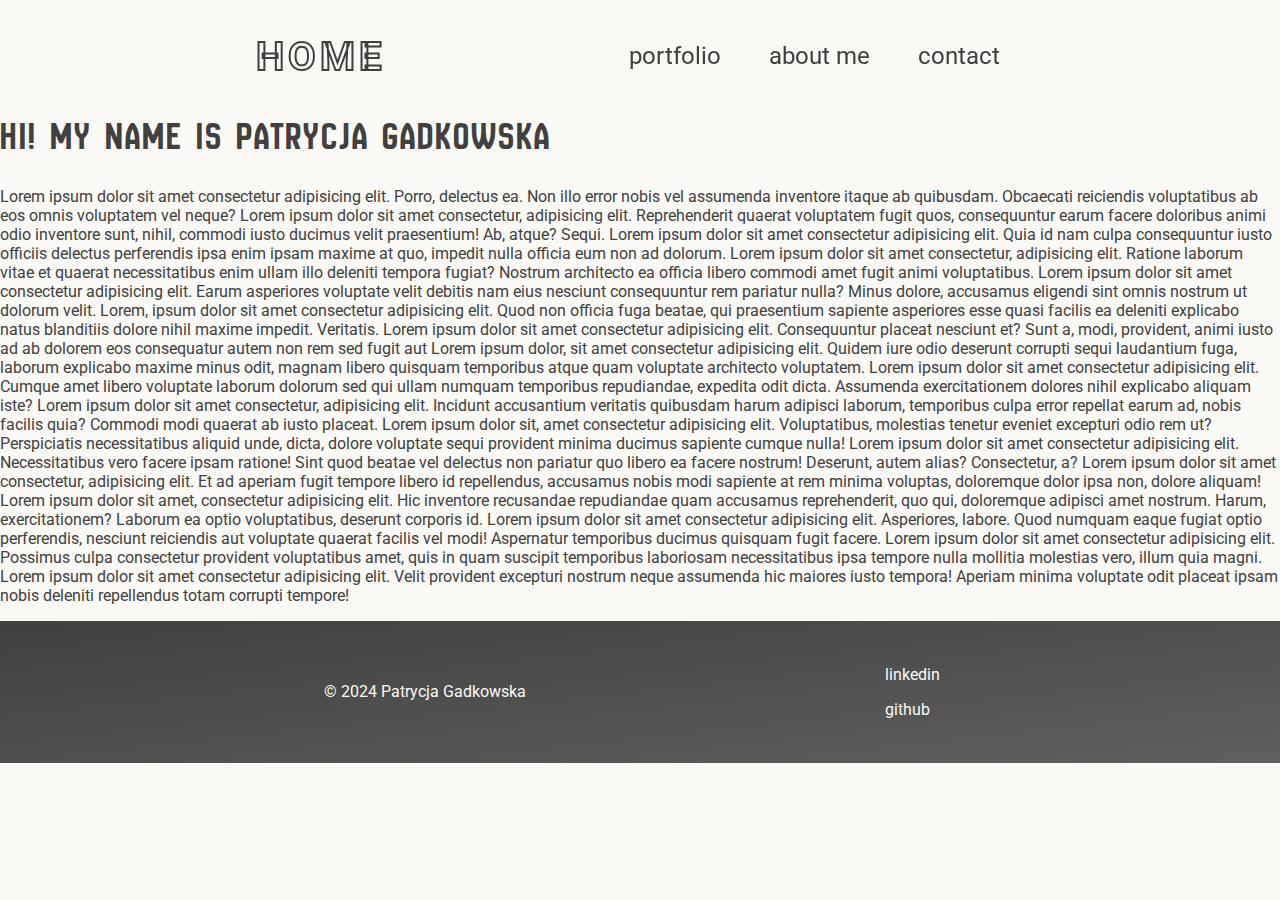
==== index.html @ 059f43c4 "change links in nav" ====
<!DOCTYPE html>
<html lang="en">
<head>
    <meta charset="UTF-8">
    <meta name="viewport" content="width=device-width, initial-scale=1.0">
    <title>Patrycja Gadkowska</title>
    <link rel="preconnect" href="https://fonts.googleapis.com">
    <link rel="preconnect" href="https://fonts.gstatic.com" crossorigin>
    <link href="https://fonts.googleapis.com/css2?family=New+Amsterdam&family=Roboto:wght@400;700&display=swap" rel="stylesheet">
    <link rel="stylesheet" href="styles/shared.css">
    <link rel="stylesheet" href="styles/home.css">
</head>
<body>
    <header id="main-header">
        <div id="main-nav-cntr">
            <div id="logo"><a href="/">home</a></div>
            <nav id="main-nav">
                <ul class="nav-list">
                    <li class="nav-list-item">
                        <a href="/portfolio.html">portfolio</a>
                    </li>
                    <li class="nav-list-item">
                       <a href="/about.html">about me</a>
                    </li>
                    <li class="nav-list-item">
                        <a href="/contact.html">contact</a>
                    </li>
                </ul>
            </nav>
        </div>
        <nav id="mobile-nav">
            <ul>
                <li class="nav-list-item">
                    <a href="/">home</a>
                </li>
                <li class="nav-list-item">
                    <a href="/portfolio.html">portfolio</a>
                </li>
                <li class="nav-list-item">
                    <a href="/about.html">about me</a>
                </li>
                <li class="nav-list-item">
                    <a href="/contact.html">contact</a>
                </li>
            </ul>
        </nav>
    </header>
    <main>
        <h1 id="hello">Hi! My name is Patrycja Gadkowska</h1>
        Lorem ipsum dolor sit amet consectetur adipisicing elit. Porro, delectus ea. Non illo error nobis vel assumenda inventore itaque ab quibusdam. Obcaecati reiciendis voluptatibus ab eos omnis voluptatem vel neque?
        Lorem ipsum dolor sit amet consectetur, adipisicing elit. Reprehenderit quaerat voluptatem fugit quos, consequuntur earum facere doloribus animi odio inventore sunt, nihil, commodi iusto ducimus velit praesentium! Ab, atque? Sequi.
        Lorem ipsum dolor sit amet consectetur adipisicing elit. Quia id nam culpa consequuntur iusto officiis delectus perferendis ipsa enim ipsam maxime at quo, impedit nulla officia eum non ad dolorum.
        Lorem ipsum dolor sit amet consectetur, adipisicing elit. Ratione laborum vitae et quaerat necessitatibus enim ullam illo deleniti tempora fugiat? Nostrum architecto ea officia libero commodi amet fugit animi voluptatibus.
        Lorem ipsum dolor sit amet consectetur adipisicing elit. Earum asperiores voluptate velit debitis nam eius nesciunt consequuntur rem pariatur nulla? Minus dolore, accusamus eligendi sint omnis nostrum ut dolorum velit.
        Lorem, ipsum dolor sit amet consectetur adipisicing elit. Quod non officia fuga beatae, qui praesentium sapiente asperiores esse quasi facilis ea deleniti explicabo natus blanditiis dolore nihil maxime impedit. Veritatis.
        Lorem ipsum dolor sit amet consectetur adipisicing elit. Consequuntur placeat nesciunt et? Sunt a, modi, provident, animi iusto ad ab dolorem eos consequatur autem non rem sed fugit aut
        Lorem ipsum dolor, sit amet consectetur adipisicing elit. Quidem iure odio deserunt corrupti sequi laudantium fuga, laborum explicabo maxime minus odit, magnam libero quisquam temporibus atque quam voluptate architecto voluptatem.
        Lorem ipsum dolor sit amet consectetur adipisicing elit. Cumque amet libero voluptate laborum dolorum sed qui ullam numquam temporibus repudiandae, expedita odit dicta. Assumenda exercitationem dolores nihil explicabo aliquam iste?
        Lorem ipsum dolor sit amet consectetur, adipisicing elit. Incidunt accusantium veritatis quibusdam harum adipisci laborum, temporibus culpa error repellat earum ad, nobis facilis quia? Commodi modi quaerat ab iusto placeat.
        Lorem ipsum dolor sit, amet consectetur adipisicing elit. Voluptatibus, molestias tenetur eveniet excepturi odio rem ut? Perspiciatis necessitatibus aliquid unde, dicta, dolore voluptate sequi provident minima ducimus sapiente cumque nulla!
        Lorem ipsum dolor sit amet consectetur adipisicing elit. Necessitatibus vero facere ipsam ratione! Sint quod beatae vel delectus non pariatur quo libero ea facere nostrum! Deserunt, autem alias? Consectetur, a?
        Lorem ipsum dolor sit amet consectetur, adipisicing elit. Et ad aperiam fugit tempore libero id repellendus, accusamus nobis modi sapiente at rem minima voluptas, doloremque dolor ipsa non, dolore aliquam!
        Lorem ipsum dolor sit amet, consectetur adipisicing elit. Hic inventore recusandae repudiandae quam accusamus reprehenderit, quo qui, doloremque adipisci amet nostrum. Harum, exercitationem? Laborum ea optio voluptatibus, deserunt corporis id.
        Lorem ipsum dolor sit amet consectetur adipisicing elit. Asperiores, labore. Quod numquam eaque fugiat optio perferendis, nesciunt reiciendis aut voluptate quaerat facilis vel modi! Aspernatur temporibus ducimus quisquam fugit facere.
        Lorem ipsum dolor sit amet consectetur adipisicing elit. Possimus culpa consectetur provident voluptatibus amet, quis in quam suscipit temporibus laboriosam necessitatibus ipsa tempore nulla mollitia molestias vero, illum quia magni.
        Lorem ipsum dolor sit amet consectetur adipisicing elit. Velit provident excepturi nostrum neque assumenda hic maiores iusto tempora! Aperiam minima voluptate odit placeat ipsam nobis deleniti repellendus totam corrupti tempore!
            
    </main>
    <footer id="main-footer">
        <div id="main-footer__cols">
            <section class="footer-col">
                <span>&copy; 2024</span>
                <span>Patrycja Gadkowska</span>
            </section>
            <section class="footer-col">
                <ul class="footer-list">
                    <li class="footer-list-item">
                        <a href="https://www.linkedin.com/in/patrycja-gadkowska-600b34154/">linkedin</a>
                    </li>
                    <li class="footer-list-item">
                        <a href="https://www.github.com/patrycjagadkowska/">github</a>
                    </li>
                </ul>
            </section>
        </div>
    </footer>
</body>
</html>
---- styles/shared.css ----
:root {
    --color-gray-100: rgb(250, 249, 246);
    --color-gray-200: rgb(227, 226, 224);
    --color-gray-800: rgb(95, 95, 95);
    --color-gray-900: rgb(65, 64, 63);

    --header-bg-alpha: rgb(250, 249, 246, 0.5);

    --primary-font-family: "Roboto", sans-serif;
    --secondary-font-family: "New Amsterdam", sans-serif;

    --space-1: 0.25rem;
    --space-2: 0.5rem;
    --space-4: 1rem;
    --space-6: 1.5rem;
    --space-8: 2rem;
  
    --border-radius-small: 4px;
    --border-radius-medium: 6px;
}

body {
    background-color: var(--color-gray-100);
    color: var(--color-gray-900);
    font: 1rem var(--primary-font-family);
    padding: 0;
    margin: 0;
}

main {
    margin-top: 7rem;
}

a {
    color: inherit;
    text-decoration: none;
}

#main-header {
    display: flex;
    align-items: center;
    background-color: var(--header-bg-alpha);
    position: fixed;
    top: 0;
    left: 0;
    width: 100%;
    height: 7rem;
}

#main-nav-cntr {
    width: 60%;
    margin: 0 auto;
    display: flex;
    align-items: center;
    justify-content: space-between;
}

#logo {
    text-transform: uppercase;
    font-size: 2.5rem;
    font-weight: bold;
    letter-spacing: var(--space-1);
}

#logo a {
    color: var(--color-gray-100);
    -webkit-text-stroke: 2px var(--color-gray-900);
}

#logo:hover a {
    color: var(--color-gray-900);
    -webkit-text-stroke: 0px;
}

#main-nav li {
    font-size: 1.5rem;
    padding: var(--space-1) var(--space-4);
    margin: 0 var(--space-2);
}

#mobile-nav {
    display: none;
}

.nav-list {
    list-style: none;
    display: flex;
}

.nav-list-item {
    position: relative;
    overflow: hidden;
}

.nav-list-item::after {
    content: "";
    background-color: var(--color-gray-200);
    display: inline-block;
    position: absolute;
    height: 1rem;
    width: 100%;
    bottom: 0;
    right: -100%;
    z-index: -1;
    transition: all 0.2s linear;
}

.nav-list-item:hover::after,
.nav-list-item:active:after {
    right: 0;
}

#main-footer {
    margin-top: var(--space-4);
    background-image: linear-gradient(to bottom right, var(--color-gray-900), var(--color-gray-800));
    color: var(--color-gray-100);
    padding: var(--space-6) var(--space-2);
}

#main-footer__cols {
    width: 50%;
    min-width: fit-content;
    display: flex;
    align-items: center;
    margin: 0 auto;
    justify-content: space-between;
}

.footer-list {
    list-style-type: none;
    padding: 0;
}

.footer-list-item {
    margin: var(--space-2) 0;
    padding: var(--space-1) var(--space-4);
    background-image: linear-gradient(to right, var(--color-gray-200) 50%, transparent 50%);
    background-size: 0 100%;
    background-position: 0 0;
    transition: all 0.3s ease-in;
}

.footer-list-item:hover,
.footer-list-item:active {
    color: var(--color-gray-900);
    background-size: 200% 100%;
}
---- styles/home.css ----
#hello {
    font: 2.5rem var(--secondary-font-family);
    letter-spacing: 2px;

}
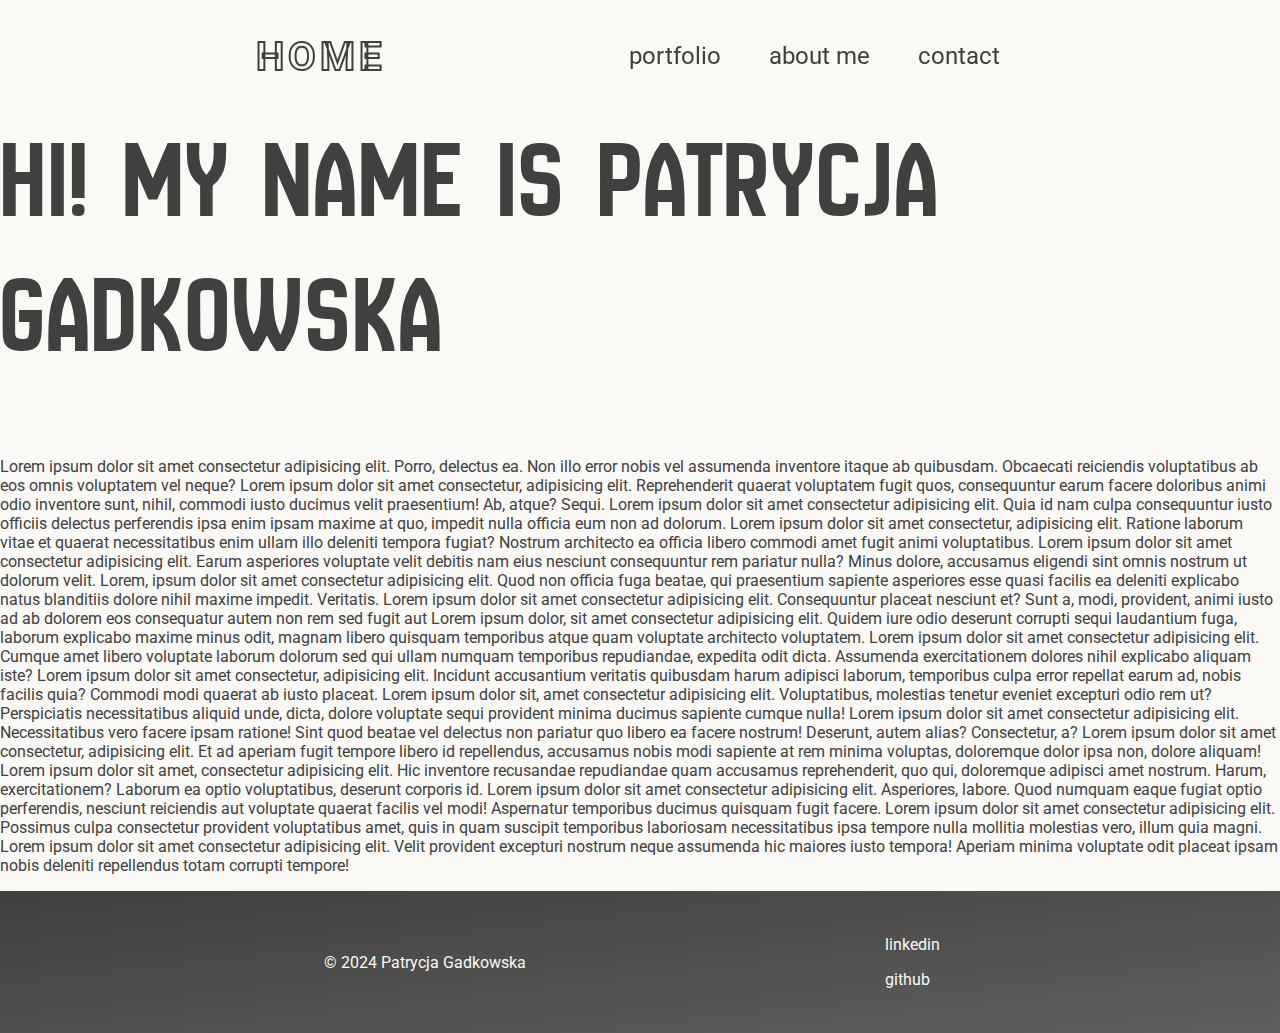
==== commit 196533b8: "add hover letters animation" ====
--- a/index.html
+++ b/index.html
@@ -9,6 +9,8 @@
     <link href="https://fonts.googleapis.com/css2?family=New+Amsterdam&family=Roboto:wght@400;700&display=swap" rel="stylesheet">
     <link rel="stylesheet" href="styles/shared.css">
     <link rel="stylesheet" href="styles/home.css">
+    <link rel="stylesheet" href="styles/hover-letters.css">
+    <script src="scripts/hover-letters.js" defer></script>
 </head>
 <body>
     <header id="main-header">
@@ -46,7 +48,7 @@
         </nav>
     </header>
     <main>
-        <h1 id="hello">Hi! My name is Patrycja Gadkowska</h1>
+        <h1 id="hello" class="hover-letters">Hi! My name is Patrycja Gadkowska</h1>
         Lorem ipsum dolor sit amet consectetur adipisicing elit. Porro, delectus ea. Non illo error nobis vel assumenda inventore itaque ab quibusdam. Obcaecati reiciendis voluptatibus ab eos omnis voluptatem vel neque?
         Lorem ipsum dolor sit amet consectetur, adipisicing elit. Reprehenderit quaerat voluptatem fugit quos, consequuntur earum facere doloribus animi odio inventore sunt, nihil, commodi iusto ducimus velit praesentium! Ab, atque? Sequi.
         Lorem ipsum dolor sit amet consectetur adipisicing elit. Quia id nam culpa consequuntur iusto officiis delectus perferendis ipsa enim ipsam maxime at quo, impedit nulla officia eum non ad dolorum.
--- a/styles/home.css
+++ b/styles/home.css
@@ -1,5 +1,4 @@
 #hello {
-    font: 2.5rem var(--secondary-font-family);
+    font: 7rem var(--secondary-font-family);
     letter-spacing: 2px;
-
 }--- a/styles/hover-letters.css
+++ b/styles/hover-letters.css
@@ -0,0 +1,25 @@
+.hover-letters {
+    position: relative;
+}
+
+.hover-el {
+    animation: hover-letter 0.3s linear 1;
+}
+
+.hover-el:hover,
+.hover:active {
+    color: var(--color-gray-100);
+    -webkit-text-stroke: 4px var(--color-purple-600);
+}
+
+@keyframes hover-letter {
+    50% {
+        color: var(--color-gray-100);
+        -webkit-text-stroke: 4px var(--color-purple-600);
+    }
+
+    100% {
+        color: var(--color-gray-900);
+        -webkit-text-stroke: 0px;
+    }
+}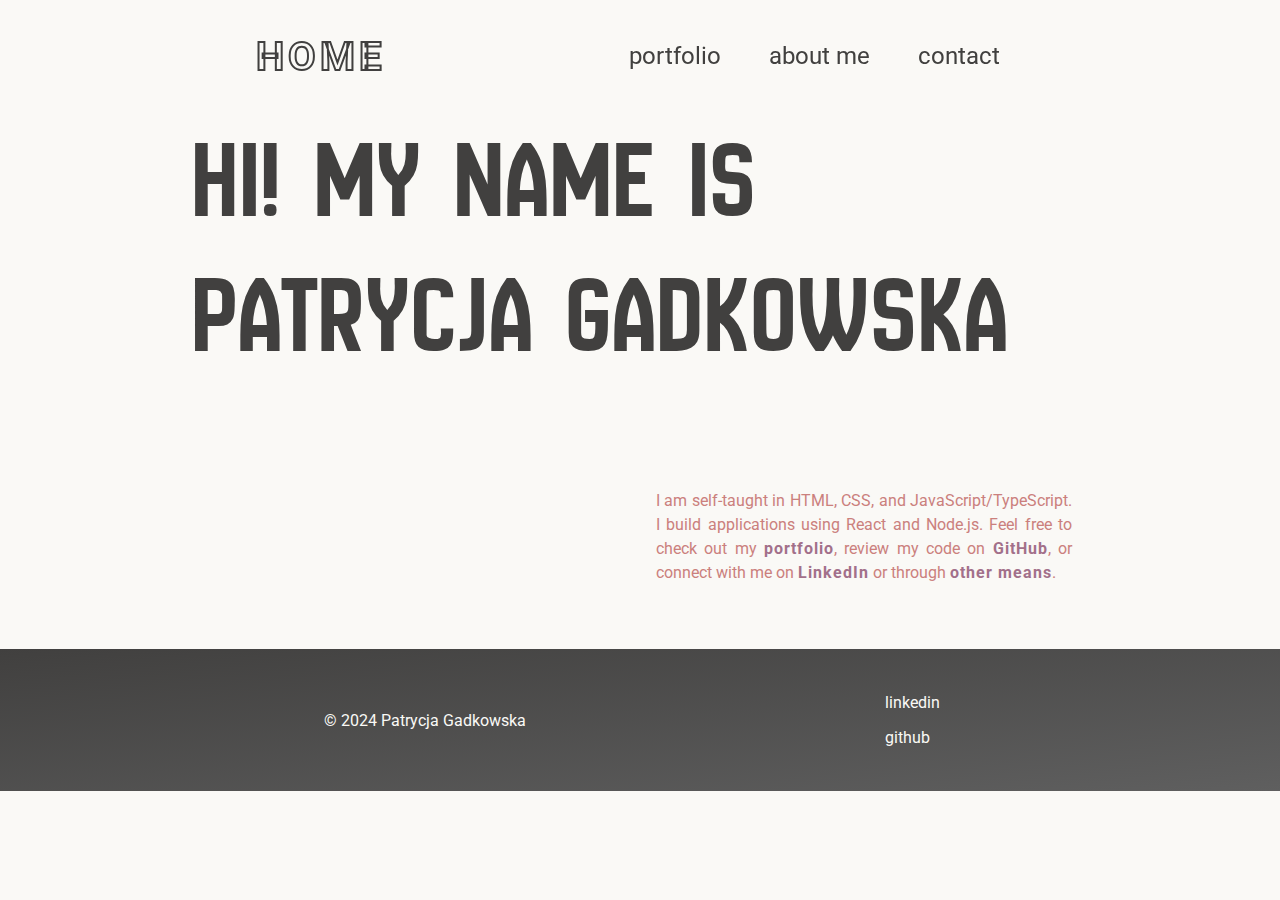
==== commit 546d08c3: "add basic info section with styles" ====
--- a/index.html
+++ b/index.html
@@ -49,24 +49,17 @@
     </header>
     <main>
         <h1 id="hello" class="hover-letters">Hi! My name is Patrycja Gadkowska</h1>
-        Lorem ipsum dolor sit amet consectetur adipisicing elit. Porro, delectus ea. Non illo error nobis vel assumenda inventore itaque ab quibusdam. Obcaecati reiciendis voluptatibus ab eos omnis voluptatem vel neque?
-        Lorem ipsum dolor sit amet consectetur, adipisicing elit. Reprehenderit quaerat voluptatem fugit quos, consequuntur earum facere doloribus animi odio inventore sunt, nihil, commodi iusto ducimus velit praesentium! Ab, atque? Sequi.
-        Lorem ipsum dolor sit amet consectetur adipisicing elit. Quia id nam culpa consequuntur iusto officiis delectus perferendis ipsa enim ipsam maxime at quo, impedit nulla officia eum non ad dolorum.
-        Lorem ipsum dolor sit amet consectetur, adipisicing elit. Ratione laborum vitae et quaerat necessitatibus enim ullam illo deleniti tempora fugiat? Nostrum architecto ea officia libero commodi amet fugit animi voluptatibus.
-        Lorem ipsum dolor sit amet consectetur adipisicing elit. Earum asperiores voluptate velit debitis nam eius nesciunt consequuntur rem pariatur nulla? Minus dolore, accusamus eligendi sint omnis nostrum ut dolorum velit.
-        Lorem, ipsum dolor sit amet consectetur adipisicing elit. Quod non officia fuga beatae, qui praesentium sapiente asperiores esse quasi facilis ea deleniti explicabo natus blanditiis dolore nihil maxime impedit. Veritatis.
-        Lorem ipsum dolor sit amet consectetur adipisicing elit. Consequuntur placeat nesciunt et? Sunt a, modi, provident, animi iusto ad ab dolorem eos consequatur autem non rem sed fugit aut
-        Lorem ipsum dolor, sit amet consectetur adipisicing elit. Quidem iure odio deserunt corrupti sequi laudantium fuga, laborum explicabo maxime minus odit, magnam libero quisquam temporibus atque quam voluptate architecto voluptatem.
-        Lorem ipsum dolor sit amet consectetur adipisicing elit. Cumque amet libero voluptate laborum dolorum sed qui ullam numquam temporibus repudiandae, expedita odit dicta. Assumenda exercitationem dolores nihil explicabo aliquam iste?
-        Lorem ipsum dolor sit amet consectetur, adipisicing elit. Incidunt accusantium veritatis quibusdam harum adipisci laborum, temporibus culpa error repellat earum ad, nobis facilis quia? Commodi modi quaerat ab iusto placeat.
-        Lorem ipsum dolor sit, amet consectetur adipisicing elit. Voluptatibus, molestias tenetur eveniet excepturi odio rem ut? Perspiciatis necessitatibus aliquid unde, dicta, dolore voluptate sequi provident minima ducimus sapiente cumque nulla!
-        Lorem ipsum dolor sit amet consectetur adipisicing elit. Necessitatibus vero facere ipsam ratione! Sint quod beatae vel delectus non pariatur quo libero ea facere nostrum! Deserunt, autem alias? Consectetur, a?
-        Lorem ipsum dolor sit amet consectetur, adipisicing elit. Et ad aperiam fugit tempore libero id repellendus, accusamus nobis modi sapiente at rem minima voluptas, doloremque dolor ipsa non, dolore aliquam!
-        Lorem ipsum dolor sit amet, consectetur adipisicing elit. Hic inventore recusandae repudiandae quam accusamus reprehenderit, quo qui, doloremque adipisci amet nostrum. Harum, exercitationem? Laborum ea optio voluptatibus, deserunt corporis id.
-        Lorem ipsum dolor sit amet consectetur adipisicing elit. Asperiores, labore. Quod numquam eaque fugiat optio perferendis, nesciunt reiciendis aut voluptate quaerat facilis vel modi! Aspernatur temporibus ducimus quisquam fugit facere.
-        Lorem ipsum dolor sit amet consectetur adipisicing elit. Possimus culpa consectetur provident voluptatibus amet, quis in quam suscipit temporibus laboriosam necessitatibus ipsa tempore nulla mollitia molestias vero, illum quia magni.
-        Lorem ipsum dolor sit amet consectetur adipisicing elit. Velit provident excepturi nostrum neque assumenda hic maiores iusto tempora! Aperiam minima voluptate odit placeat ipsam nobis deleniti repellendus totam corrupti tempore!
-            
+        <section id="basic-info">
+            <div class="col-lg-2"></div>
+            <p class="col-lg-2">
+                I am self-taught in HTML, CSS, and JavaScript/TypeScript. 
+                I build applications using React and Node.js. 
+                Feel free to check out my <a href="/portfolio.html"><strong>portfolio</strong></a>, 
+                review my code on <a href="https://www.github.com/patrycjagadkowska" target="_blank"><strong>GitHub</strong></a>, 
+                or connect with me on <a href="https://www.linkedin.com/in/patrycja-gadkowska-600b34154/" target="_blank"><strong>LinkedIn</strong></a> 
+                or through <a href="/contact.html"><strong>other means</strong></a>.
+            </p>
+        </section>
     </main>
     <footer id="main-footer">
         <div id="main-footer__cols">
--- a/styles/shared.css
+++ b/styles/shared.css
@@ -3,6 +3,10 @@
     --color-gray-200: rgb(227, 226, 224);
     --color-gray-800: rgb(95, 95, 95);
     --color-gray-900: rgb(65, 64, 63);
+
+    --color-pink-200: rgb(237, 214, 212);
+    --color-pink-500: rgb(203, 128, 125);
+    --color-purple-600: rgb(162, 112, 138);
 
     --header-bg-alpha: rgb(250, 249, 246, 0.5);
 
@@ -28,7 +32,8 @@
 }
 
 main {
-    margin-top: 7rem;
+    margin: 7rem auto var(--space-8);
+    width: 70%;
 }
 
 a {
@@ -45,6 +50,7 @@
     left: 0;
     width: 100%;
     height: 7rem;
+    z-index: 1;
 }
 
 #main-nav-cntr {
@@ -94,7 +100,7 @@
 
 .nav-list-item::after {
     content: "";
-    background-color: var(--color-gray-200);
+    background-color: var(--color-pink-200);
     display: inline-block;
     position: absolute;
     height: 1rem;
@@ -144,4 +150,9 @@
 .footer-list-item:active {
     color: var(--color-gray-900);
     background-size: 200% 100%;
+}
+
+.col-lg-2 {
+    width: 50%;
+    padding: var(--space-4)
 }--- a/styles/home.css
+++ b/styles/home.css
@@ -1,4 +1,19 @@
 #hello {
     font: 7rem var(--secondary-font-family);
     letter-spacing: 2px;
+}
+
+#basic-info {
+    display: flex;
+}
+
+#basic-info p {
+    color: var(--color-pink-500);
+    text-align: justify;
+    line-height: var(--space-6);
+}
+
+#basic-info strong {
+    color: var(--color-purple-600);
+    letter-spacing: 1px;
 }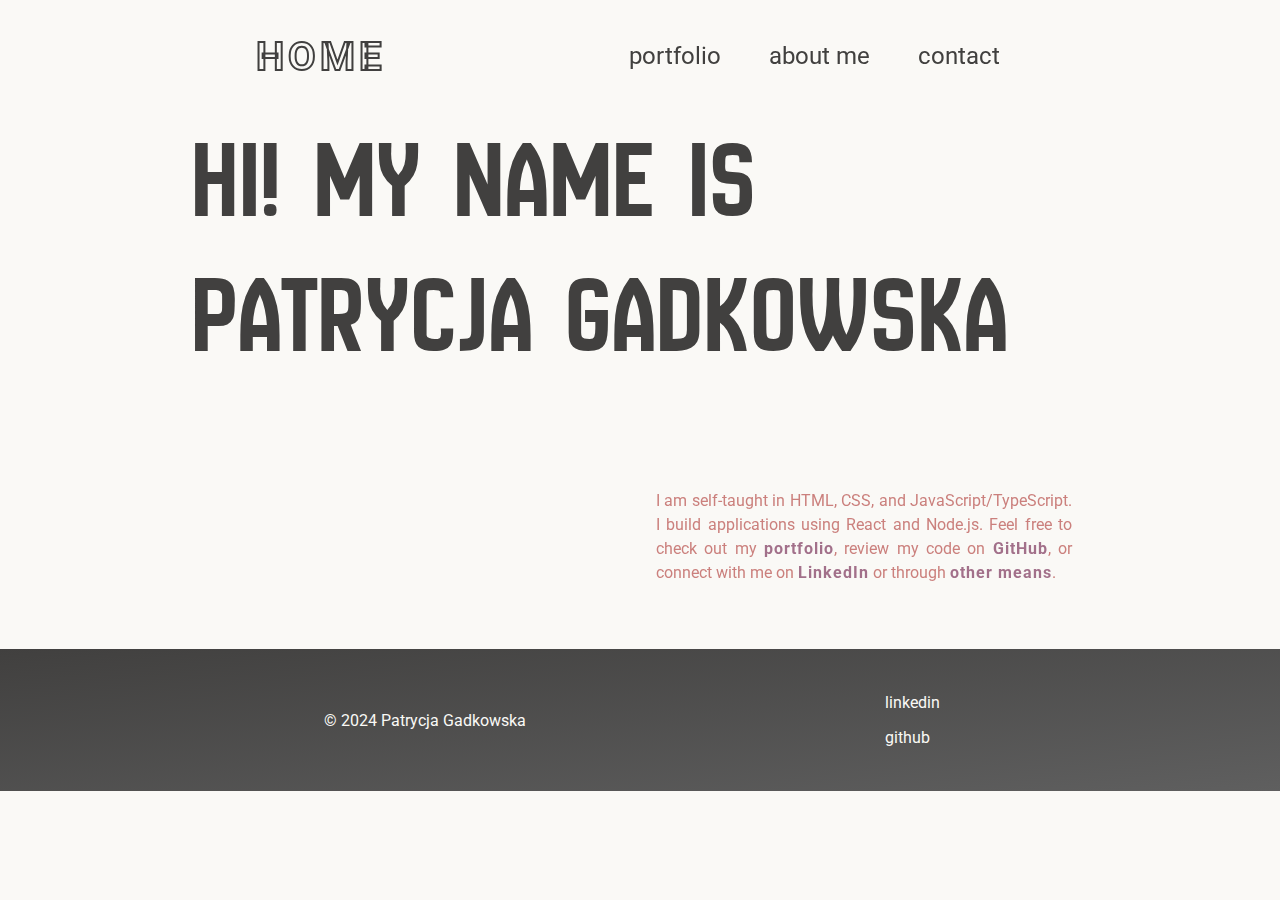
==== commit e6051fbb: "add fade-in affect" ====
--- a/index.html
+++ b/index.html
@@ -9,8 +9,10 @@
     <link href="https://fonts.googleapis.com/css2?family=New+Amsterdam&family=Roboto:wght@400;700&display=swap" rel="stylesheet">
     <link rel="stylesheet" href="styles/shared.css">
     <link rel="stylesheet" href="styles/home.css">
-    <link rel="stylesheet" href="styles/hover-letters.css">
+    <link rel="stylesheet" href="styles/effects/hover-letters.css">
+    <link rel="stylesheet" href="styles/effects/fade-in-section.css">
     <script src="scripts/hover-letters.js" defer></script>
+    <script src="scripts/fade-in-section.js" defer></script>
 </head>
 <body>
     <header id="main-header">
@@ -49,7 +51,7 @@
     </header>
     <main>
         <h1 id="hello" class="hover-letters">Hi! My name is Patrycja Gadkowska</h1>
-        <section id="basic-info">
+        <section id="basic-info" class="fade-in-section">
             <div class="col-lg-2"></div>
             <p class="col-lg-2">
                 I am self-taught in HTML, CSS, and JavaScript/TypeScript. 
@@ -70,10 +72,10 @@
             <section class="footer-col">
                 <ul class="footer-list">
                     <li class="footer-list-item">
-                        <a href="https://www.linkedin.com/in/patrycja-gadkowska-600b34154/">linkedin</a>
+                        <a href="https://www.linkedin.com/in/patrycja-gadkowska-600b34154/" target="_blank">linkedin</a>
                     </li>
                     <li class="footer-list-item">
-                        <a href="https://www.github.com/patrycjagadkowska/">github</a>
+                        <a href="https://www.github.com/patrycjagadkowska/" target="_blank">github</a>
                     </li>
                 </ul>
             </section>
--- a/styles/effects/fade-in-section.css
+++ b/styles/effects/fade-in-section.css
@@ -0,0 +1,13 @@
+.fade-in-section {
+    opacity: 0;
+    visibility: hidden;
+    transform: translateY(20vh);
+    transition: opacity 0.6s ease-out, transform 1.2s ease-out;
+    will-change: opacity, visibility;
+}
+
+.fade-in-section.is-visible {
+    opacity: 1;
+    visibility: visible;
+    transform: none;
+}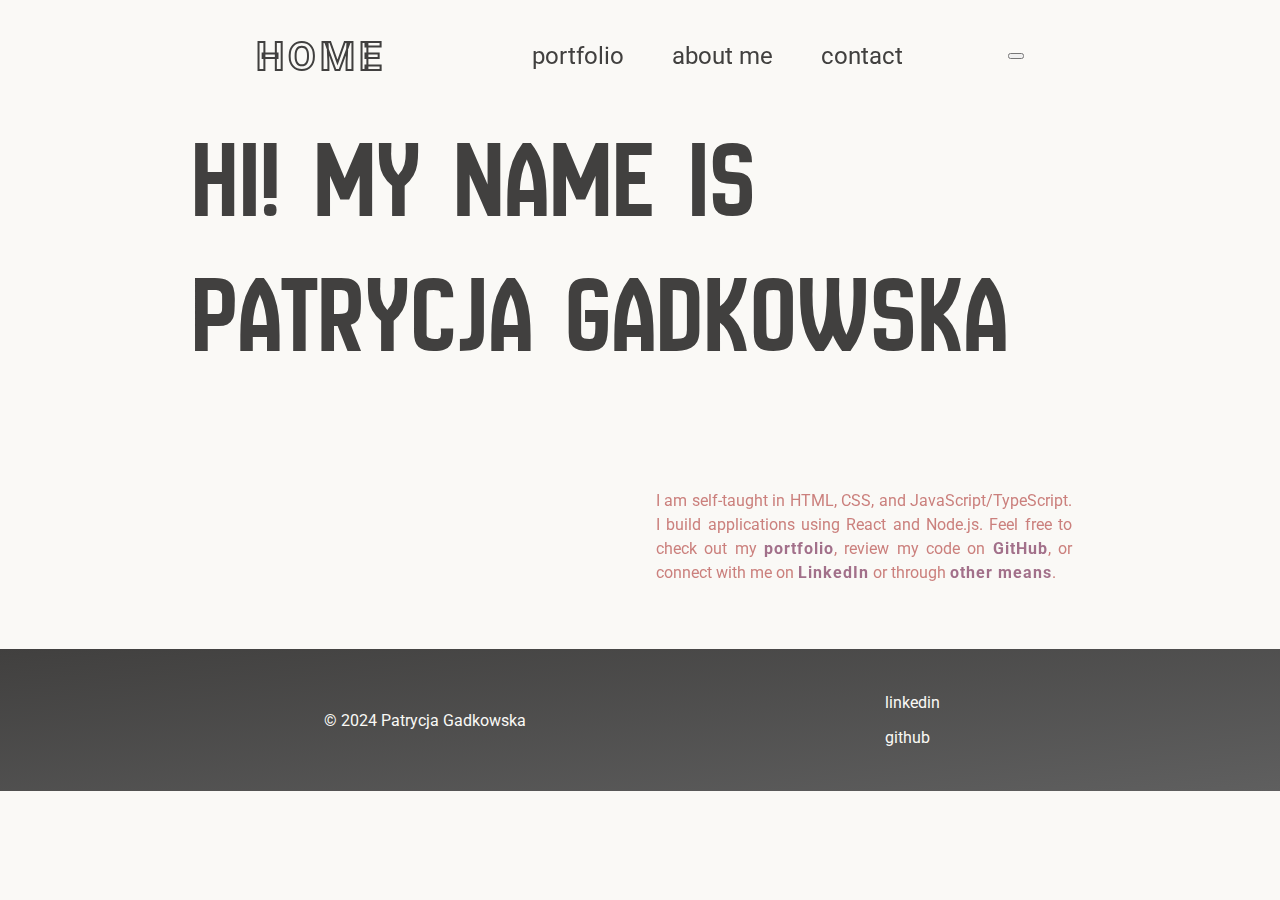
==== commit c3ffcecc: "add hamburger btn with js code" ====
--- a/index.html
+++ b/index.html
@@ -13,6 +13,7 @@
     <link rel="stylesheet" href="styles/effects/fade-in-section.css">
     <script src="scripts/hover-letters.js" defer></script>
     <script src="scripts/fade-in-section.js" defer></script>
+    <script src="scripts/mobile-nav-btn.js" defer></script>
 </head>
 <body>
     <header id="main-header">
@@ -31,6 +32,11 @@
                     </li>
                 </ul>
             </nav>
+            <button class="hamburger-btn" id="mobile-nav-btn">
+                <span></span>
+                <span></span>
+                <span></span>
+            </button>
         </div>
         <nav id="mobile-nav">
             <ul>
--- a/styles/home.css
+++ b/styles/home.css
@@ -16,4 +16,14 @@
 #basic-info strong {
     color: var(--color-purple-600);
     letter-spacing: 1px;
+}
+
+#basic-info a {
+    display: inline-block;
+    transition: transform 0.2s ease-in;
+}
+
+#basic-info a:hover,
+#basic-info a:active {
+    transform: scale(1.1);
 }--- a/styles/effects/hover-letters.css
+++ b/styles/effects/hover-letters.css
@@ -0,0 +1,25 @@
+.hover-letters {
+    position: relative;
+}
+
+.hover-el {
+    animation: hover-letter 0.3s linear 1;
+}
+
+.hover-el:hover,
+.hover:active {
+    color: var(--color-gray-100);
+    -webkit-text-stroke: 4px var(--color-purple-600);
+}
+
+@keyframes hover-letter {
+    50% {
+        color: var(--color-gray-100);
+        -webkit-text-stroke: 4px var(--color-purple-600);
+    }
+
+    100% {
+        color: var(--color-gray-900);
+        -webkit-text-stroke: 0px;
+    }
+}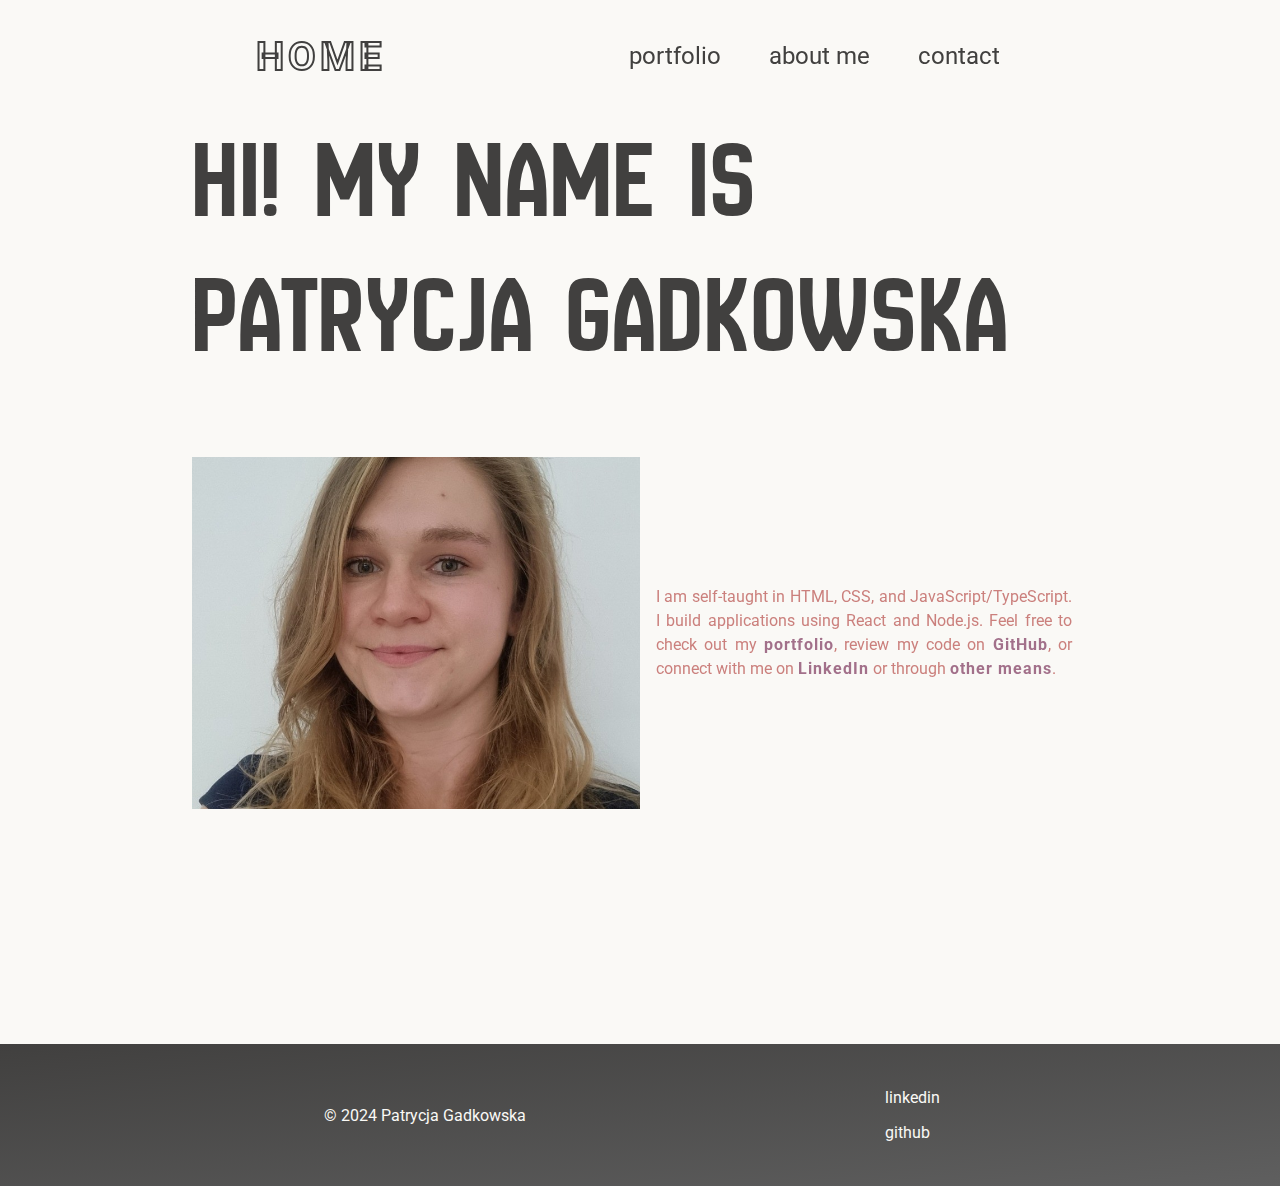
==== commit 40e57609: "add photo and rwd to index" ====
--- a/index.html
+++ b/index.html
@@ -39,7 +39,7 @@
             </button>
         </div>
         <nav id="mobile-nav">
-            <ul>
+            <ul class="nav-list">
                 <li class="nav-list-item">
                     <a href="/">home</a>
                 </li>
@@ -58,15 +58,17 @@
     <main>
         <h1 id="hello" class="hover-letters">Hi! My name is Patrycja Gadkowska</h1>
         <section id="basic-info" class="fade-in-section">
-            <div class="col-lg-2"></div>
-            <p class="col-lg-2">
-                I am self-taught in HTML, CSS, and JavaScript/TypeScript. 
-                I build applications using React and Node.js. 
-                Feel free to check out my <a href="/portfolio.html"><strong>portfolio</strong></a>, 
-                review my code on <a href="https://www.github.com/patrycjagadkowska" target="_blank"><strong>GitHub</strong></a>, 
-                or connect with me on <a href="https://www.linkedin.com/in/patrycja-gadkowska-600b34154/" target="_blank"><strong>LinkedIn</strong></a> 
-                or through <a href="/contact.html"><strong>other means</strong></a>.
-            </p>
+            <div class="col-lg-2" id="my-photo" aria-label="author's photography"></div>
+            <div class="col-lg-2" id="my-description">
+                <p>
+                    I am self-taught in HTML, CSS, and JavaScript/TypeScript. 
+                    I build applications using React and Node.js. 
+                    Feel free to check out my <a href="/portfolio.html"><strong>portfolio</strong></a>, 
+                    review my code on <a href="https://www.github.com/patrycjagadkowska" target="_blank"><strong>GitHub</strong></a>, 
+                    or connect with me on <a href="https://www.linkedin.com/in/patrycja-gadkowska-600b34154/" target="_blank"><strong>LinkedIn</strong></a> 
+                    or through <a href="/contact.html"><strong>other means</strong></a>.
+                </p>
+            </div>
         </section>
     </main>
     <footer id="main-footer">
--- a/styles/shared.css
+++ b/styles/shared.css
@@ -8,7 +8,8 @@
     --color-pink-500: rgb(203, 128, 125);
     --color-purple-600: rgb(162, 112, 138);
 
-    --header-bg-alpha: rgb(250, 249, 246, 0.5);
+    --header-bg-alpha: rgba(250, 249, 246, 0.5);
+    --pink-bg-alpha: rgba(237, 214, 212, 0.5);
 
     --primary-font-family: "Roboto", sans-serif;
     --secondary-font-family: "New Amsterdam", sans-serif;
@@ -21,6 +22,13 @@
   
     --border-radius-small: 4px;
     --border-radius-medium: 6px;
+
+    --box-shadow-basic: 0 0 10px rgba(65, 65, 65, 0.2);
+    --box-shadow-card: 4px 4px 4px rgba(0, 0, 0, 0.2);
+}
+
+html {
+    height: 100%;
 }
 
 body {
@@ -29,11 +37,13 @@
     font: 1rem var(--primary-font-family);
     padding: 0;
     margin: 0;
+    height: 100%;
 }
 
 main {
     margin: 7rem auto var(--space-8);
     width: 70%;
+    min-height: 100%;
 }
 
 a {
@@ -91,6 +101,7 @@
 .nav-list {
     list-style: none;
     display: flex;
+    padding: 0;
 }
 
 .nav-list-item {
@@ -116,6 +127,93 @@
     right: 0;
 }
 
+#mobile-nav-btn {
+    display: none;
+    width: 2rem;
+    height: 2rem;
+    padding: var(--space-1);
+    background-color: transparent;
+    border-radius: var(--border-radius-small);
+    border: 2px solid var(--color-purple-600);
+    cursor: pointer;
+    transition: transform 0.1s ease-in;
+    position: relative;
+    z-index: 10;
+}
+
+#mobile-nav-btn span {
+    position: absolute;
+    width: calc(100% - 2 * var(--space-1));
+    height: 2px;
+    background-color: var(--color-pink-500);
+    transition: opacity 0.4s ease-in, transform 0.8s ease-out;
+    left: var(--space-1);
+    top: 50%;
+    transform: translateY(-50%);
+}
+
+#mobile-nav-btn span:first-child {
+    transform: translateY(-300%);
+}
+
+#mobile-nav-btn span:last-child {
+    transform: translateY(200%);
+}
+
+#mobile-nav-btn:hover {
+    transform: scale(1.2);
+    box-shadow: var(--box-shadow-basic);
+}
+
+#mobile-nav-btn:active {
+    transform: scale(0.8);
+}
+
+#mobile-nav-btn.is-open span {
+    top: 50%;
+}
+
+#mobile-nav-btn.is-open span:first-child {
+    transform: translateY(-50%) rotate(45deg);
+}
+
+#mobile-nav-btn.is-open span:nth-child(2) {
+    opacity: 0;
+}
+
+#mobile-nav-btn.is-open span:last-child {
+    transform: translateY(-50%) rotate(-45deg);
+}
+
+#mobile-nav {
+    position: fixed;
+    height: 100vh;
+    width: 0%;
+    top: 0;
+    right: 0;
+    background-color: var(--color-pink-200);
+    z-index: 9;
+    justify-content: center;
+    align-items: center;
+    opacity: 0;
+    transition: all 0.3s cubic-bezier(0.075, 0.82, 0.165, 1);
+}
+
+#mobile-nav .nav-list {
+    flex-direction: column;
+}
+
+#mobile-nav .nav-list-item {
+    margin: var(--space-4) 0;
+    font-size: 2rem;
+    transition: transform 0.2s ease-out;
+}
+
+#mobile-nav .nav-list-item:hover,
+#mobile-nav .nav-list-item:active {
+    transform: scale(1.2);
+}
+
 #main-footer {
     margin-top: var(--space-4);
     background-image: linear-gradient(to bottom right, var(--color-gray-900), var(--color-gray-800));
@@ -155,4 +253,44 @@
 .col-lg-2 {
     width: 50%;
     padding: var(--space-4)
+}
+
+.btn {
+    border: 1px solid var(--color-purple-600);
+    color: var(--color-purple-600);
+    padding: var(--space-2) var(--space-4);
+    border-radius: var(--border-radius-small);
+    cursor: pointer;
+    font-size: 1.5rem;
+}
+
+.btn:hover,
+.btn:active {
+    background-color: var(--color-purple-600);
+    color: var(--color-gray-100);
+}
+
+@media (max-width: 992px) {
+    #main-nav-cntr {
+        width: 80%;
+    }
+}
+
+@media (max-width: 768px) {
+    #main-nav {
+        display: none;
+    }
+
+    #mobile-nav-btn {
+        display: block;
+    }
+
+    #mobile-nav {
+        display: flex;
+    }
+
+    #mobile-nav.is-open {
+        width: 80%;
+        opacity: 1;
+    }
 }--- a/styles/home.css
+++ b/styles/home.css
@@ -26,4 +26,47 @@
 #basic-info a:hover,
 #basic-info a:active {
     transform: scale(1.1);
+}
+
+#my-photo {
+    height: 100%;
+    min-height: 20rem;
+    background-image: url("/assets/my-photo.jpg");
+    background-position: center;
+    background-size: cover;
+}
+
+#my-description {
+    display: flex;
+    justify-content: center;
+    align-items: center;
+}
+
+@media (max-width: 768px) {
+    #hello {
+        font-size: 5rem;
+    }
+
+    #basic-info {
+        flex-direction: column;
+        align-items: center;
+    }
+
+    #basic-info .col-lg-2 {
+        width: 100%;
+    }
+
+    #my-photo {
+        min-height: 30rem;
+    }
+}
+
+@media (max-width: 576px) {
+    main {
+        width: 80%;
+    }
+
+    #hello {
+        font-size: 4rem;
+    }
 }